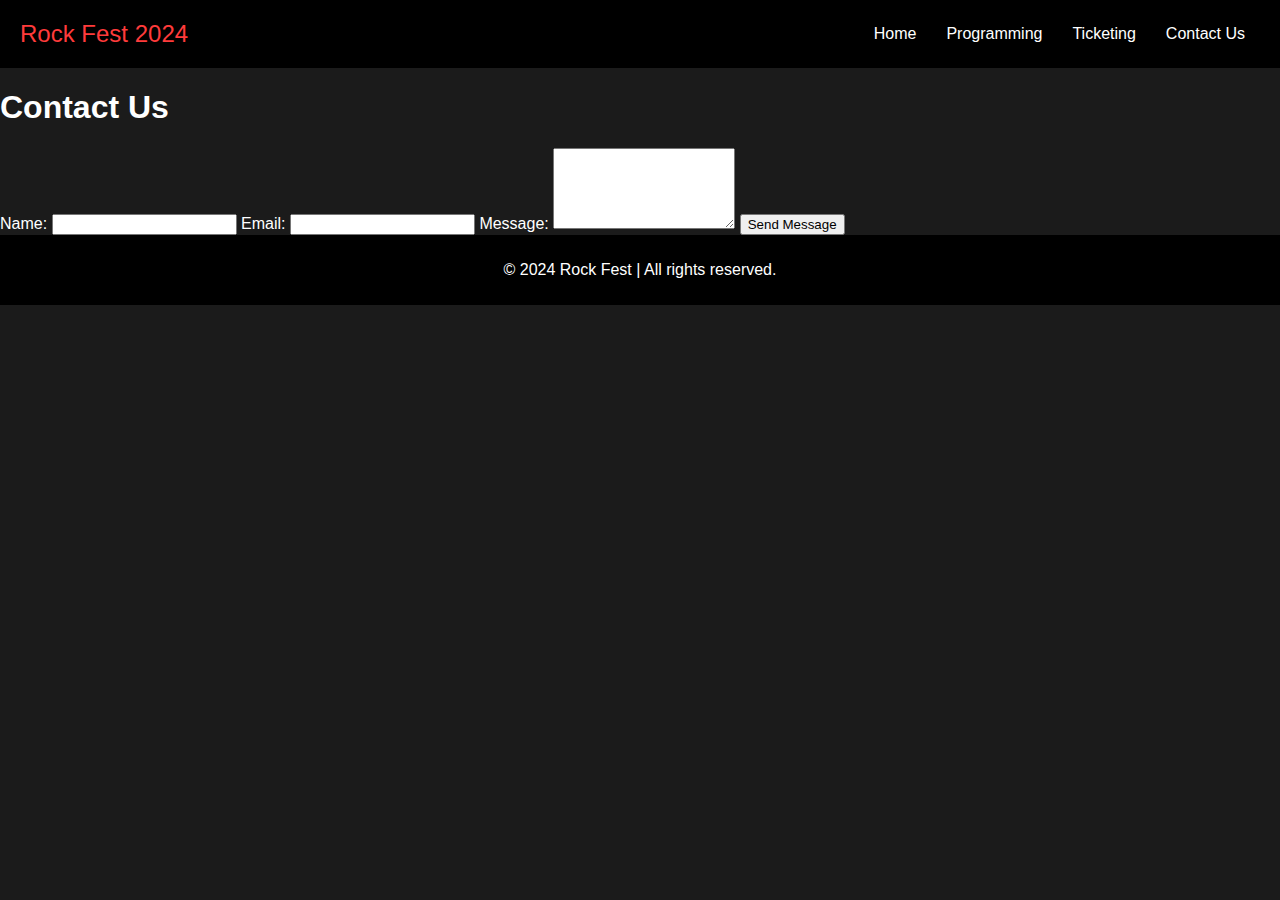
==== contact.html @ 27b75c57 "Basic stuff" ====
<!DOCTYPE html>
<html lang="en">
  <head>
    <meta charset="UTF-8" />
    <meta name="viewport" content="width=device-width, initial-scale=1.0" />
    <title>Contact Us - Rock Fest 2024</title>
    <link rel="stylesheet" href="css/style.css" />
  </head>
  <body>
    <header>
      <div class="logo">Rock Fest 2024</div>
      <nav>
        <ul>
          <li><a href="index.html">Home</a></li>
          <li><a href="programming.html">Programming</a></li>
          <li><a href="ticketing.html">Ticketing</a></li>
          <li><a href="contact.html">Contact Us</a></li>
        </ul>
      </nav>
    </header>

    <main>
      <section class="contact">
        <h1>Contact Us</h1>
        <form action="#" method="post">
          <label for="name">Name:</label>
          <input type="text" id="name" name="name" required />
          <label for="email">Email:</label>
          <input type="email" id="email" name="email" required />
          <label for="message">Message:</label>
          <textarea id="message" name="message" rows="5" required></textarea>
          <button type="submit" class="cta-button">Send Message</button>
        </form>
      </section>
    </main>

    <footer>
      <p>© 2024 Rock Fest | All rights reserved.</p>
    </footer>
  </body>
</html>
---- css/style.css ----
/* Base Styles */
body {
  margin: 0;
  font-family: "Bebas Neue", sans-serif;
  color: #ffffff;
  background-color: #1b1b1b;
}

header {
  display: flex;
  justify-content: space-between;
  align-items: center;
  padding: 20px;
  background-color: #000000;
}

header .logo {
  font-size: 24px;
  color: #ff3b3b;
}

header nav ul {
  display: flex;
  list-style: none;
  padding: 0;
  margin: 0;
}

header nav ul li {
  margin: 0 15px;
}

header nav ul li a {
  text-decoration: none;
  color: #ffffff;
  transition: color 0.3s;
}

header nav ul li a:hover {
  color: #ff3b3b;
}

/* Hero Section */
.hero {
  text-align: center;
  padding: 100px 20px;
  background: url("../images/banner.jpg") no-repeat center center/cover;
  color: #ffffff;
}

.hero h1 {
  font-size: 48px;
}

.hero p {
  font-size: 18px;
  margin: 10px 0;
}

.hero .cta-button {
  display: inline-block;
  margin-top: 20px;
  padding: 10px 30px;
  background-color: #ff3b3b;
  color: #ffffff;
  text-decoration: none;
  font-size: 20px;
  transition: background-color 0.3s;
}

.hero .cta-button:hover {
  background-color: #d12f2f;
}

/* Sponsors Section */
.sponsors {
  padding: 50px 20px;
  text-align: center;
  background-color: #333333;
}

.sponsors h2 {
  font-size: 36px;
}

.sponsors .sponsor-logos img {
  width: 100px;
  margin: 10px;
}

/* Location Section */
.location {
  padding: 50px 20px;
  text-align: center;
}

.location img {
  width: 80%;
  max-width: 600px;
  margin: 20px 0;
}

footer {
  background-color: #000000;
  color: #ffffff;
  text-align: center;
  padding: 10px 0;
}
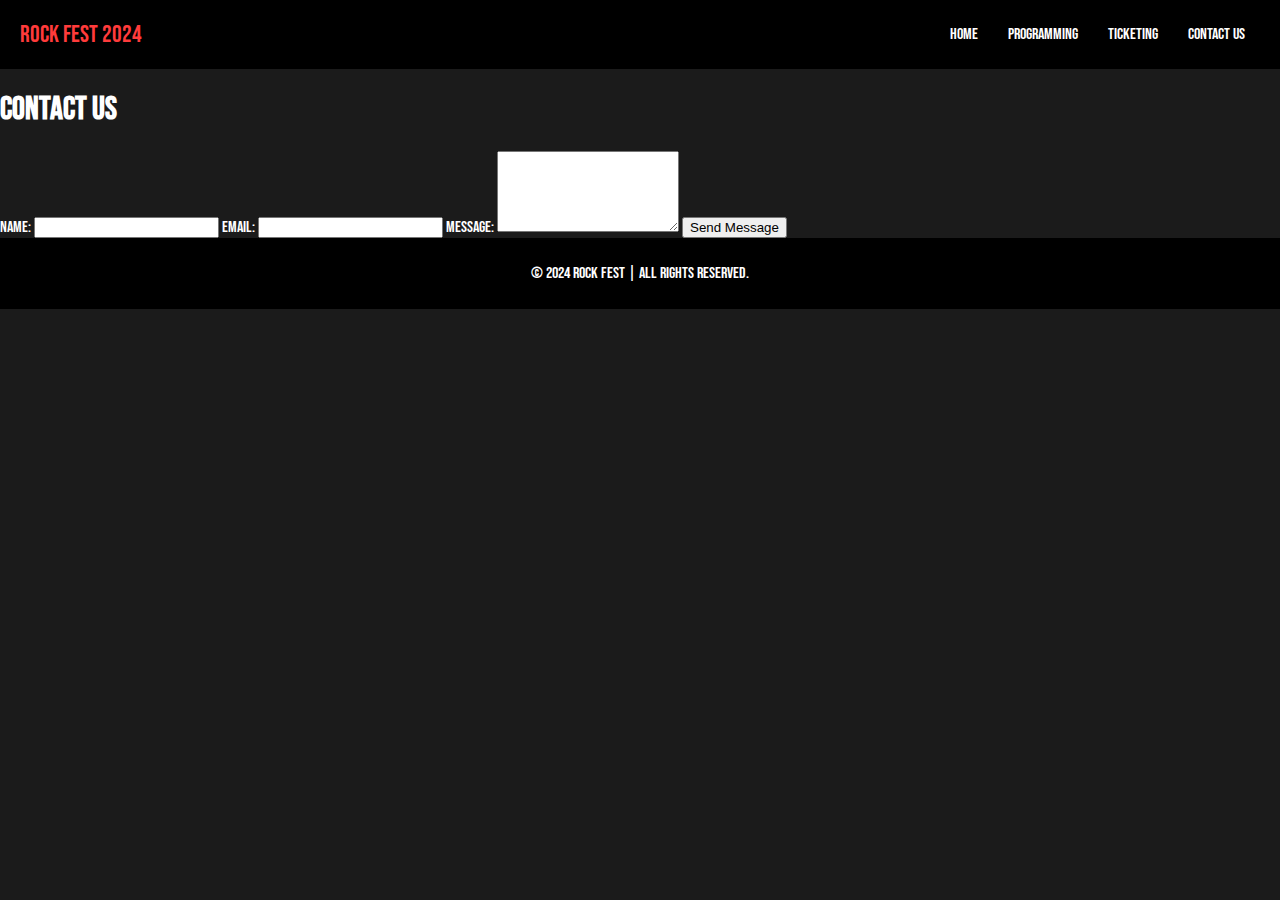
==== commit a6d0ebdc: "Basic stuff 2" ====
--- a/contact.html
+++ b/contact.html
@@ -5,6 +5,10 @@
     <meta name="viewport" content="width=device-width, initial-scale=1.0" />
     <title>Contact Us - Rock Fest 2024</title>
     <link rel="stylesheet" href="css/style.css" />
+    <link
+      href="https://fonts.googleapis.com/css2?family=Bebas+Neue&display=swap"
+      rel="stylesheet"
+    />
   </head>
   <body>
     <header>
--- a/css/style.css
+++ b/css/style.css
@@ -92,12 +92,39 @@
 .location {
   padding: 50px 20px;
   text-align: center;
+  background-color: #262626;
+}
+
+.location h2 {
+  font-size: 36px;
+  margin-bottom: 30px;
+}
+
+.location .map-container {
+  max-width: 400px;
+  margin: 0 auto;
+  border-radius: 8px;
+  overflow: hidden;
+  box-shadow: 0 4px 6px rgba(0, 0, 0, 0.1);
 }
 
 .location img {
-  width: 80%;
-  max-width: 600px;
-  margin: 20px 0;
+  width: 100%;
+  height: auto;
+  display: block;
+}
+
+.location .map-link {
+  display: inline-block;
+  margin-top: 20px;
+  color: #ff3b3b;
+  text-decoration: none;
+  font-size: 18px;
+  transition: color 0.3s;
+}
+
+.location .map-link:hover {
+  color: #d12f2f;
 }
 
 footer {
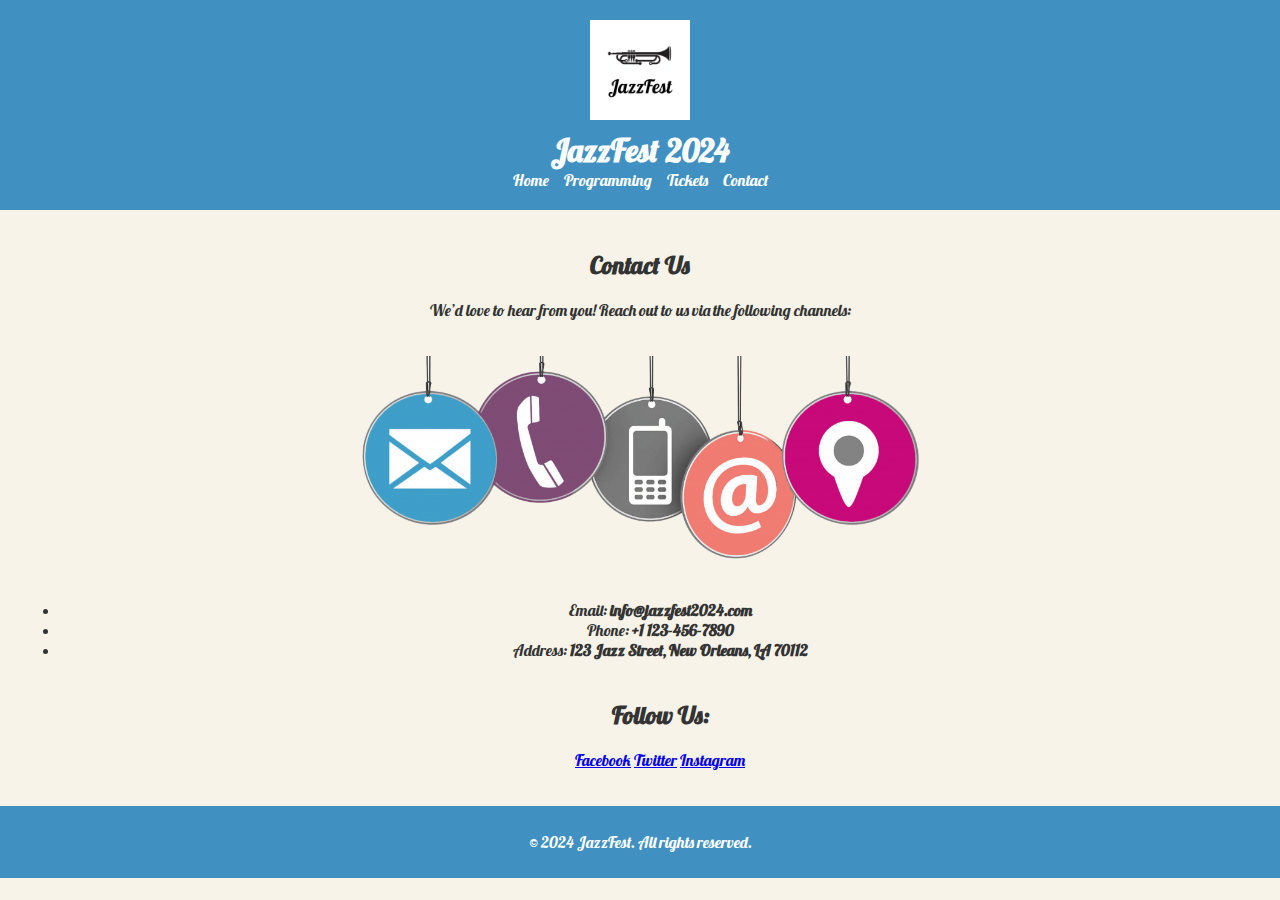
==== commit 2636ef74: "Finished" ====
--- a/contact.html
+++ b/contact.html
@@ -3,43 +3,51 @@
   <head>
     <meta charset="UTF-8" />
     <meta name="viewport" content="width=device-width, initial-scale=1.0" />
-    <title>Contact Us - Rock Fest 2024</title>
-    <link rel="stylesheet" href="css/style.css" />
+    <title>Contact - JazzFest 2024</title>
+    <link rel="stylesheet" href="style.css" />
     <link
-      href="https://fonts.googleapis.com/css2?family=Bebas+Neue&display=swap"
+      href="https://fonts.googleapis.com/css2?family=Lobster&display=swap"
       rel="stylesheet"
     />
   </head>
   <body>
     <header>
-      <div class="logo">Rock Fest 2024</div>
+      <img src="images/JazzFest.png" alt="JazzFest Logo" class="logo" />
+      <h1>JazzFest 2024</h1>
       <nav>
         <ul>
           <li><a href="index.html">Home</a></li>
           <li><a href="programming.html">Programming</a></li>
-          <li><a href="ticketing.html">Ticketing</a></li>
-          <li><a href="contact.html">Contact Us</a></li>
+          <li><a href="ticketing.html">Tickets</a></li>
+          <li><a href="contact.html">Contact</a></li>
         </ul>
       </nav>
     </header>
 
     <main>
-      <section class="contact">
-        <h1>Contact Us</h1>
-        <form action="#" method="post">
-          <label for="name">Name:</label>
-          <input type="text" id="name" name="name" required />
-          <label for="email">Email:</label>
-          <input type="email" id="email" name="email" required />
-          <label for="message">Message:</label>
-          <textarea id="message" name="message" rows="5" required></textarea>
-          <button type="submit" class="cta-button">Send Message</button>
-        </form>
-      </section>
+      <h2>Contact Us</h2>
+      <p>
+        We’d love to hear from you! Reach out to us via the following channels:
+      </p>
+      <img src="images/contact.png" alt="Contact Image" class="content-image" />
+      <ul>
+        <li>Email: <strong>info@jazzfest2024.com</strong></li>
+        <li>Phone: <strong>+1 123-456-7890</strong></li>
+        <li>
+          Address: <strong>123 Jazz Street, New Orleans, LA 70112</strong>
+        </li>
+
+        <div class="line"></div>
+        <h2><strong>Follow Us:</strong></h2>
+
+        <a href="https://www.facebook.com/">Facebook</a>
+        <a href="https://www.twitter.com/">Twitter</a>
+        <a href="https://www.instagram.com/">Instagram</a>
+      </ul>
     </main>
 
     <footer>
-      <p>© 2024 Rock Fest | All rights reserved.</p>
+      <p>© 2024 JazzFest. All rights reserved.</p>
     </footer>
   </body>
 </html>
--- a/style.css
+++ b/style.css
@@ -0,0 +1,76 @@
+/* General styles */
+body {
+  font-family: "Lobster", cursive;
+  margin: 0;
+  padding: 0;
+  background-color: #f7f3e9;
+  color: #333;
+}
+
+header {
+  background: #4090c1;
+  color: #fff;
+  padding: 20px 0;
+  text-align: center;
+}
+
+header .logo {
+  display: block;
+  margin: 0 auto 10px;
+  width: 100px;
+}
+
+header h1 {
+  margin: 0;
+}
+
+nav ul {
+  list-style: none;
+  padding: 0;
+  margin: 0;
+  display: flex;
+  justify-content: center;
+  gap: 15px;
+}
+
+nav a {
+  color: #fff;
+  text-decoration: none;
+}
+
+main {
+  padding: 20px;
+  text-align: center;
+}
+
+main .content-image {
+  max-width: 50%;
+  height: auto;
+  margin: 20px 0;
+}
+
+.button {
+  background: #4090c1;
+  color: #fff;
+  padding: 10px 20px;
+  display: block;
+  margin: 0 auto;
+  width: 150px;
+}
+
+.map-image {
+  max-width: 50%;
+  height: auto;
+  margin: 20px 0;
+}
+
+.line {
+  margin: 40px 0;
+}
+
+footer {
+  background: #4090c1;
+  color: #fff;
+  text-align: center;
+  padding: 10px 0;
+}
